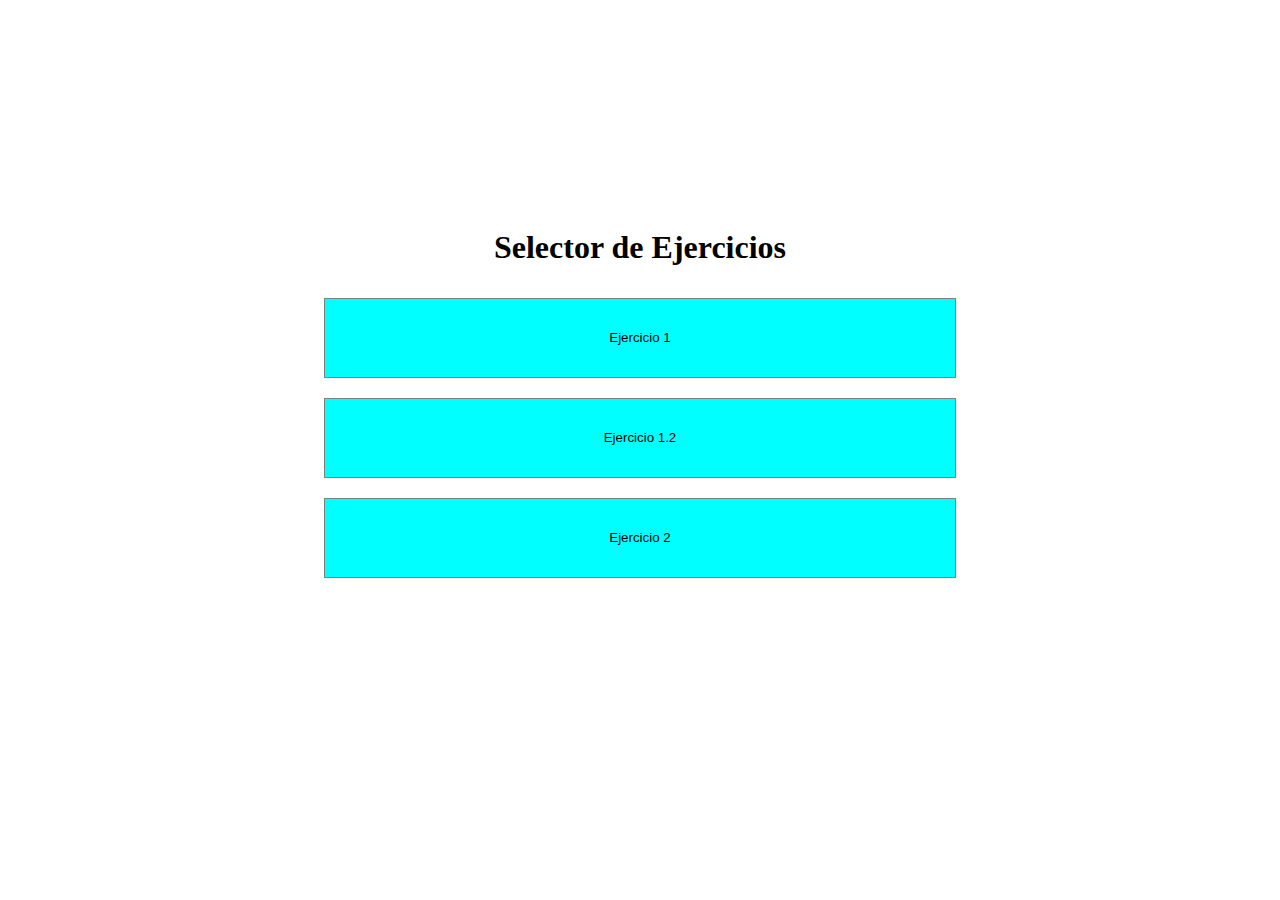
==== index.html @ 1bceac2c "test implementation" ====
<!DOCTYPE html>
<html lang="en">
<head>
    <meta charset="UTF-8">
    <meta http-equiv="X-UA-Compatible" content="IE=edge">
    <meta name="viewport" content="width=device-width, initial-scale=1.0">
    <link rel="stylesheet" href="main.css">
    <title>Menu</title>
</head>
<body>
    <div class="select">
        <h1>Selector de Ejercicios</h1>
        <div class="opciones">
            <input type="button" value="Ejercicio 1"onclick="location.href='./TP-[01]/index.html'">
            <div class="about">
                <h2><strong>Sobre el ejercicio</strong></h2>
                <p>Generación de un archivo html5, comprensión de su estructura, etiquetas e implementación de las mismas. </p>
            </div>
            <input type="button" value="Ejercicio 1.2"onclick="location.href='./TP-[1.2]/index.html'">
            <div class="about">
                <h2><strong>Sobre el ejercicio</strong></h2>
                <p>Confeccion de una estructura HTML5 con sus etiquetas.</p>
            </div>
            <input type="button" value="Ejercicio 2"onclick="location.href='./TP-[2]/index.html'">
            <div class="about">
                <h2><strong>Sobre el ejercicio</strong></h2>
                <p>Creación de un formulario con HTML5 y css</p>
            </div>
        </div>
    </div>
</body>
</html>
---- main.css ----
body{
    display: flex;
    align-items: center;
    justify-content: center;
}
.select{
    display: flex;
    flex-wrap: wrap;
    align-items: center;
    justify-content: center;
    width: 50%;
    margin-top: 200px;
}
.opciones{
    display: flex;
    flex-wrap: wrap;
    align-items: center;
    justify-content: center;
    height: 300px;
    width: 100%;
}
.opciones >input{
    display: flex;
    flex-wrap: wrap;
    width: 100%;
    height: 80px;
    background-color: aqua;
    align-items: center;
    justify-content: center;
    border: 1px solid gray;
    cursor: pointer;
}
.opciones >div{
    display: none;
}
.opciones :hover + div{
    display: block;
}
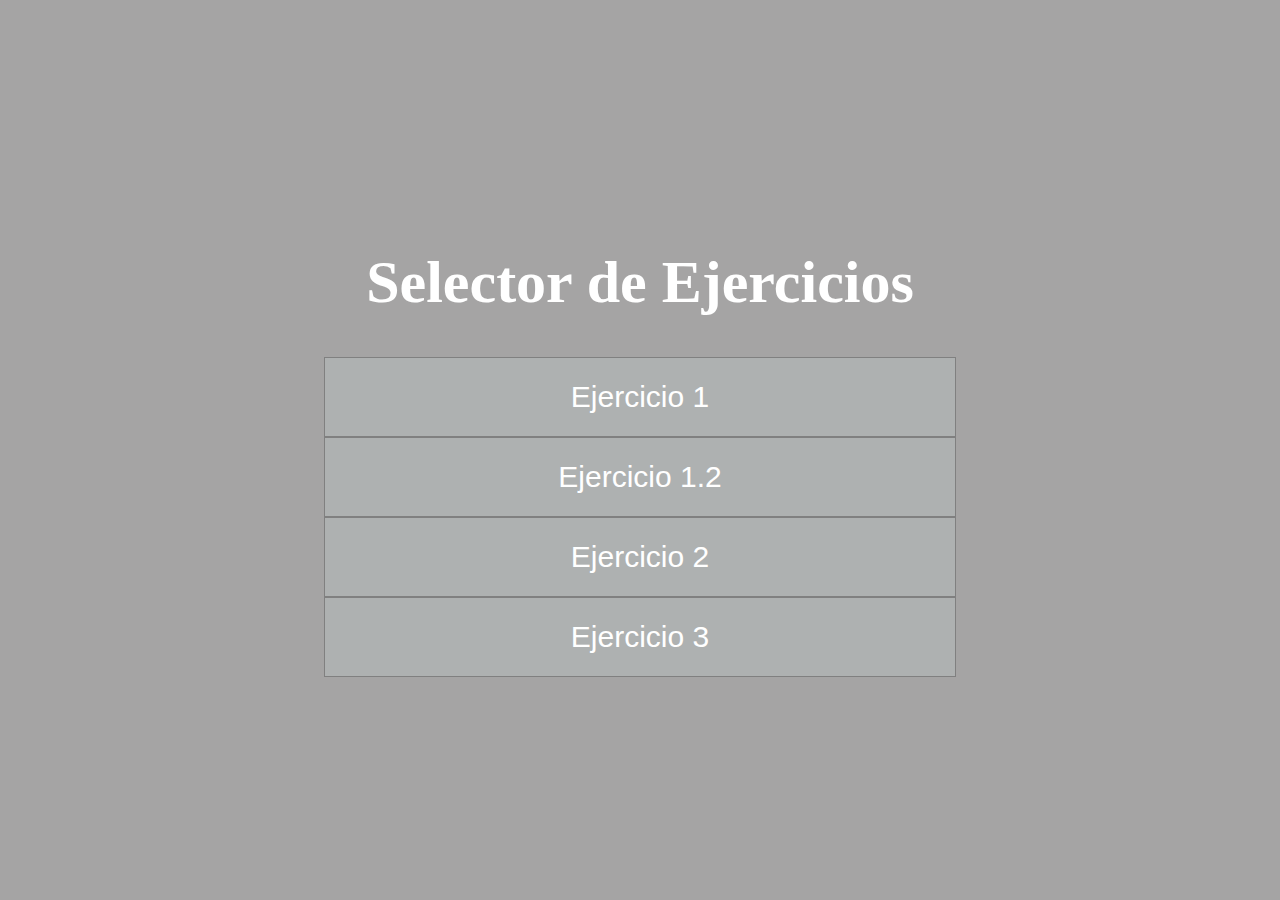
==== commit 4e9bd71b: "update styles" ====
--- a/index.html
+++ b/index.html
@@ -26,6 +26,11 @@
                 <h2><strong>Sobre el ejercicio</strong></h2>
                 <p>Creación de un formulario con HTML5 y css</p>
             </div>
+            <input type="button" value="Ejercicio 3"onclick="location.href='./TP-[3]/index.html'">
+            <div class="about">
+                <h2><strong>Sobre el ejercicio</strong></h2>
+                <p>Creación de un formulario con HTML5 y css</p>
+            </div>
         </div>
     </div>
 </body>
--- a/main.css
+++ b/main.css
@@ -2,6 +2,7 @@
     display: flex;
     align-items: center;
     justify-content: center;
+    background-color: rgb(165, 164, 164);
 }
 .select{
     display: flex;
@@ -10,6 +11,8 @@
     justify-content: center;
     width: 50%;
     margin-top: 200px;
+    color: white;
+    font-size: 30px;
 }
 .opciones{
     display: flex;
@@ -18,17 +21,20 @@
     justify-content: center;
     height: 300px;
     width: 100%;
+    font-size: 20px;
 }
 .opciones >input{
     display: flex;
     flex-wrap: wrap;
     width: 100%;
     height: 80px;
-    background-color: aqua;
+    background-color: rgb(174, 177, 177);
     align-items: center;
     justify-content: center;
     border: 1px solid gray;
     cursor: pointer;
+    font-size: 30px;
+    color: white;
 }
 .opciones >div{
     display: none;
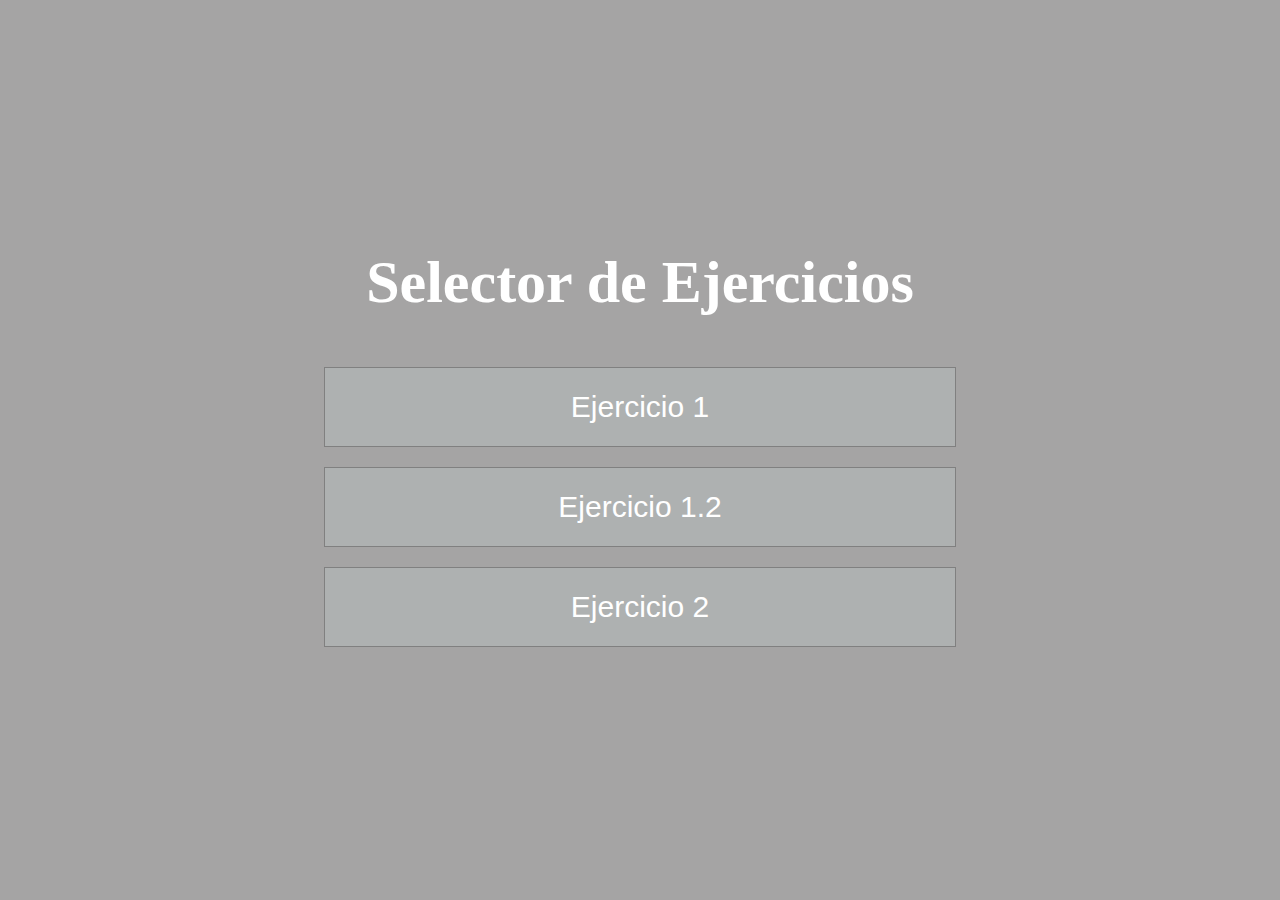
==== commit 6b36c2b4: "delete ejer3" ====
--- a/index.html
+++ b/index.html
@@ -26,11 +26,6 @@
                 <h2><strong>Sobre el ejercicio</strong></h2>
                 <p>Creación de un formulario con HTML5 y css</p>
             </div>
-            <input type="button" value="Ejercicio 3"onclick="location.href='./TP-[3]/index.html'">
-            <div class="about">
-                <h2><strong>Sobre el ejercicio</strong></h2>
-                <p>Creación de un formulario con HTML5 y css</p>
-            </div>
         </div>
     </div>
 </body>
